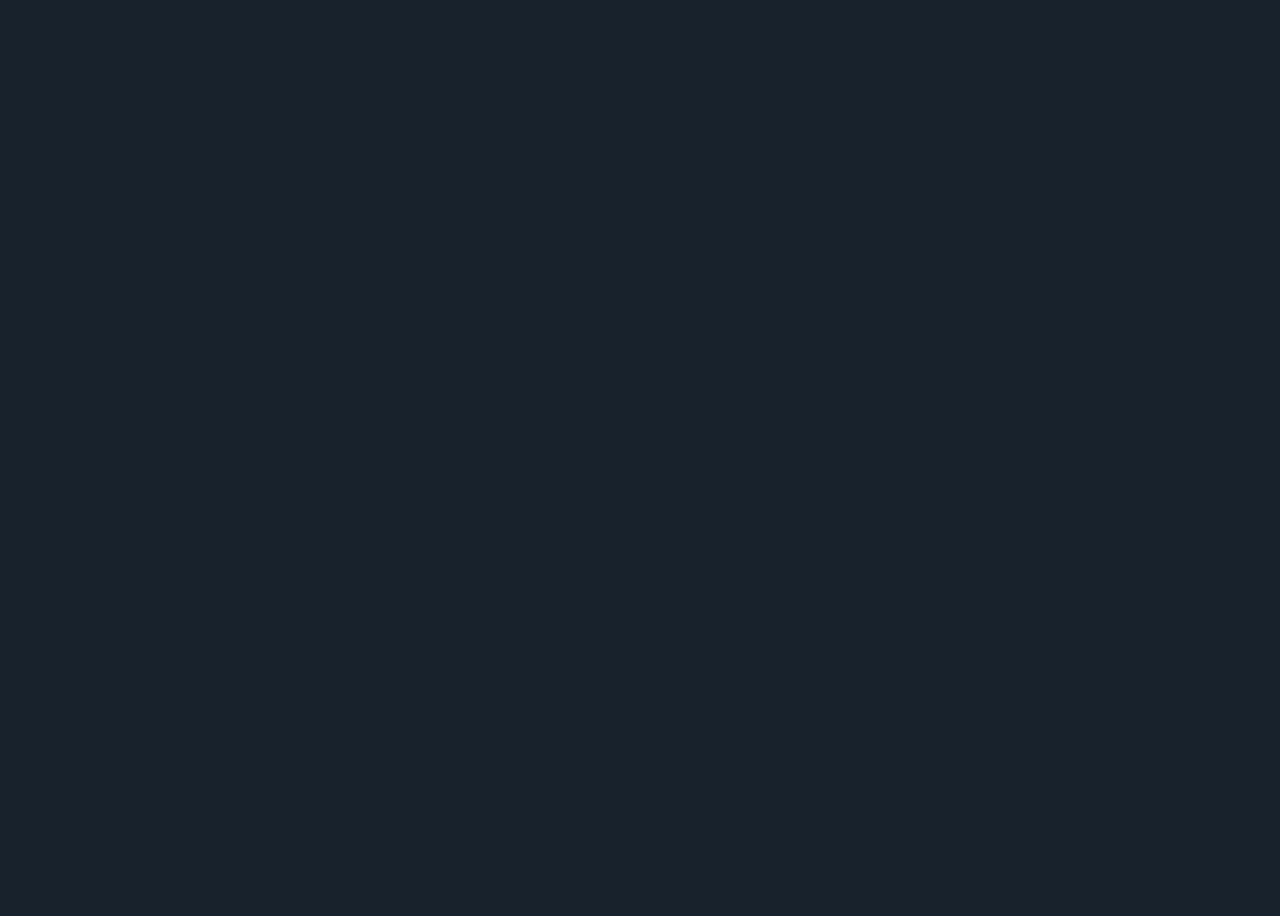
==== Day 5/task 2/index.html @ 04a67c94 "События в js Co-authored-by: hirurg-lybitel <hirurg-lybitel@users.noreply.github.com>" ====
<!DOCTYPE html>
<html lang="en">

<head>
    <meta charset="UTF-8">
    <meta name="viewport" content="width=device-width, initial-scale=1.0">
    <link rel="stylesheet" href="src/style.css">
</head>

<body>
    
    <script src="src/script.js"></script>
</body>

</html>
---- Day 5/task 2/src/style.css ----
body {
  font-family: -apple-system, BlinkMacSystemFont, 'Segoe UI', Roboto, Oxygen, Ubuntu, Cantarell, 'Open Sans', 'Helvetica Neue', sans-serif;
  color: #fcbe24;
  background-color: #18222d;
  height: 100vh;
  display: flex;
  justify-content: center;
  align-items: center;
}

p {
  margin-bottom: 0;
}
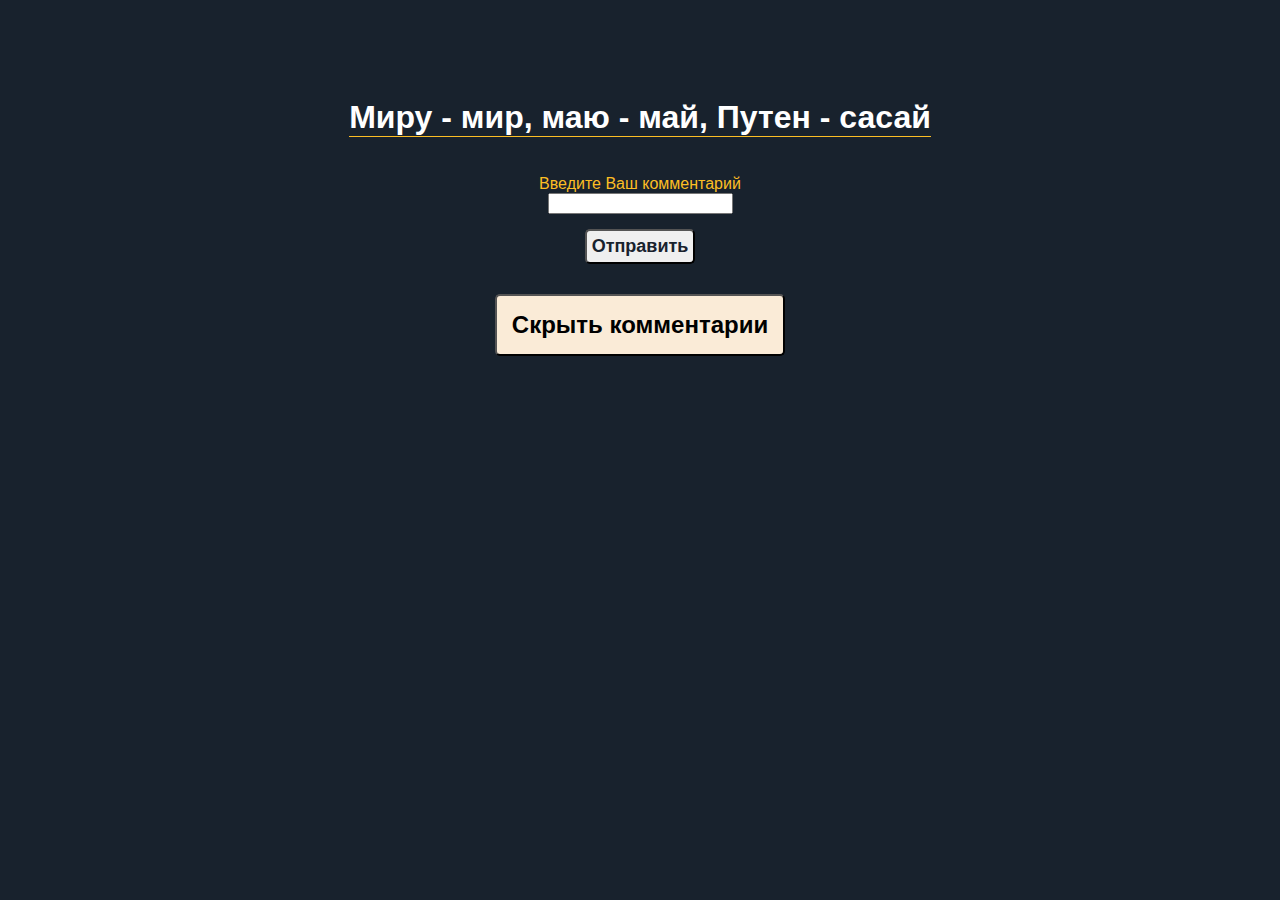
==== commit ff07fb9c: "task2" ====
--- a/Day 5/task 2/index.html
+++ b/Day 5/task 2/index.html
@@ -5,10 +5,65 @@
     <meta charset="UTF-8">
     <meta name="viewport" content="width=device-width, initial-scale=1.0">
     <link rel="stylesheet" href="src/style.css">
+    <title>For Shoihet</title>
 </head>
 
 <body>
-    
+
+    <div class="main__comments">
+        <div class="main__div">
+            <h1 class="top" id="top1"><a class="aaa" href="#">Миру - мир, маю - май, Путен - сасай</a></h1>
+
+        </div>
+
+        <div id="comm">
+            <!-- <ul>
+                <li class="comment__list_li">                    
+                    <input class="input" type="button" value="Х" id=${index}>
+                    <p class="comment__list_p1">Bob</p>
+                    <p class="comment__list_p">12:44</p>
+                                        
+                    <div class="comment-text">
+                        <p class="comment__list_p" id="editing${index}">text</p>
+                        <input class="input-redact" type="button" value="Редактировать" id=${index} onclick="editComment(${index})">
+                    </div>
+
+                </li>
+                <li class="comment__list_li">
+                    <input class="input" type="button" value="Х" id=${index}>
+                    <p class="comment__list_p1">Bob</p>
+                    <p class="comment__list_p">12:44</p>
+
+                    <div class="comment-text">
+                        <input type="text" id="insertEditText" oninput="insertText()">
+                        <div>
+                            <input class="input-redact" type="button" value="Сохранить">
+                            <input class="input-redact" type="button" value="Отменить">
+                        </div>
+                    </div>
+
+
+                </li>
+            </ul> -->
+        </div>
+
+
+        <div class="addcomment">
+            <p>Введите Ваш комментарий</p>
+            <form action="">
+
+                <input class="entertext" type="text" id="writeText"><br>
+                <input class="sendtext" type="submit" value="Отправить" id="sendText" onclick="addComment()">
+            </form>
+        </div>
+        <div class="bottom__div">
+            <input class="input__bottom" type="button" value="Скрыть комментарии" id="clearallcomments"
+                onclick="clearAllComments()">
+        </div>
+
+    </div>
+
+
     <script src="src/script.js"></script>
 </body>
 
--- a/Day 5/task 2/src/style.css
+++ b/Day 5/task 2/src/style.css
@@ -2,12 +2,215 @@
   font-family: -apple-system, BlinkMacSystemFont, 'Segoe UI', Roboto, Oxygen, Ubuntu, Cantarell, 'Open Sans', 'Helvetica Neue', sans-serif;
   color: #fcbe24;
   background-color: #18222d;
-  height: 100vh;
+}
+
+.main__comments {
+  display: flex;
+  flex-direction: column;
+  align-items: center;
+  justify-content: center;
+}
+
+.comments__inner {
+  text-align: center;
+}
+
+.main__div {
   display: flex;
   justify-content: center;
   align-items: center;
+  margin-top: 70px;
 }
 
 p {
   margin-bottom: 0;
+}
+
+.top {
+  border-bottom: 1.5px solid #fcbe24;
+  color: #fff;
+}
+
+.aaa {
+  color: inherit;
+  text-decoration: none;
+  display: inline-block;
+}
+
+.comments {
+
+  display: flex;
+  justify-content: center;
+  align-items: left;
+  flex-direction: column;
+  min-width: 500px;
+  border: 1px solid #fcbe24;
+  margin: 0 auto;
+}
+
+.comments2 {
+  border: none;
+}
+
+.comment__list_li {
+  text-decoration: none;
+  position: relative;
+  border-bottom: 1px solid #fcbe24;
+  margin-bottom: 15px;
+  padding: 7px;
+}
+
+.comment__list_li:last-child {
+  margin-bottom: 10px;
+  border-bottom: none;
+}
+
+.comments__list {
+  text-decoration: none;
+}
+
+.comment__inner {
+  display: flex;
+
+}
+
+.comment__list_p1 {
+  margin-right: 10px;
+}
+
+.comment__list_p {
+  color: aliceblue;
+  padding-right: 10px;
+}
+
+.comment_li::marker {
+  display: none;
+}
+
+.input {
+  position: absolute;
+  top: 10px;
+  right: 10px;
+  display: inline-block;
+  color: #18222d;
+  font-weight: 700;
+  cursor: pointer;
+  margin-top: 10px;
+  margin-left: 15px;
+  height: 30px;
+  width: 30px;
+  border-radius: 3px;
+  transition: all ease 0.3s;
+}
+
+
+.input-redact {
+  display: inline-block;
+  max-width: 120px;
+  color: #18222d;
+  font-weight: 700;
+  cursor: pointer;
+  margin-top: 15px;
+  height: 25px;
+  border-radius: 3px;
+  transition: all ease 0.3s;
+
+}
+
+.input-redact:hover {
+  background-color: gray;
+}
+
+.input:hover {
+  transform: scale(1.2, 1.2);
+}
+
+.bottom__div {
+  min-width: 350px;
+  text-align: center;
+  margin-top: 30px;
+
+
+}
+
+.addcomment {
+  margin-top: 15px;
+  min-width: 350px;
+  margin: 0 auto;
+  text-align: center;
+}
+
+.entertext {
+  display: inline-block;
+}
+
+.sendtext {
+  display: inline-block;
+  padding: 5px;
+  border-radius: 5px;
+  font-weight: 700;
+  color: #18222d;
+  font-size: 18px;
+  margin-top: 15px;
+}
+
+.sendtext:hover {
+  cursor: pointer;
+}
+
+.input__bottom {
+  padding: 15px;
+  display: inline-block;
+  border-radius: 5px;
+  background-color: antiquewhite;
+  transition: all 0.3s;
+  font-weight: 700;
+  font-size: 24px;
+}
+
+.input__bottom:hover {
+  background-color: #fff;
+  cursor: pointer;
+}
+
+.cross {
+  display: flex;
+  justify-content: space-between;
+}
+
+.comment__list_p1 {
+  padding-left: 30px;
+  position: relative;
+}
+
+.comment__list_p1:before {
+  content: '';
+  height: 20px;
+  width: 20px;
+  background-color: #fff;
+  border-radius: 50%;
+  position: absolute;
+  top: 0;
+  left: 0;
+
+}
+
+ul {
+  list-style-type: none;
+}
+
+.comment-text {
+  display: flex;
+  justify-content: space-between;
+
+}
+
+.comment__list_time {
+  color: red;
+}
+
+.editComment {
+  display: inline-block;
+  height: 20px;
+  margin-top: 10px;
 }